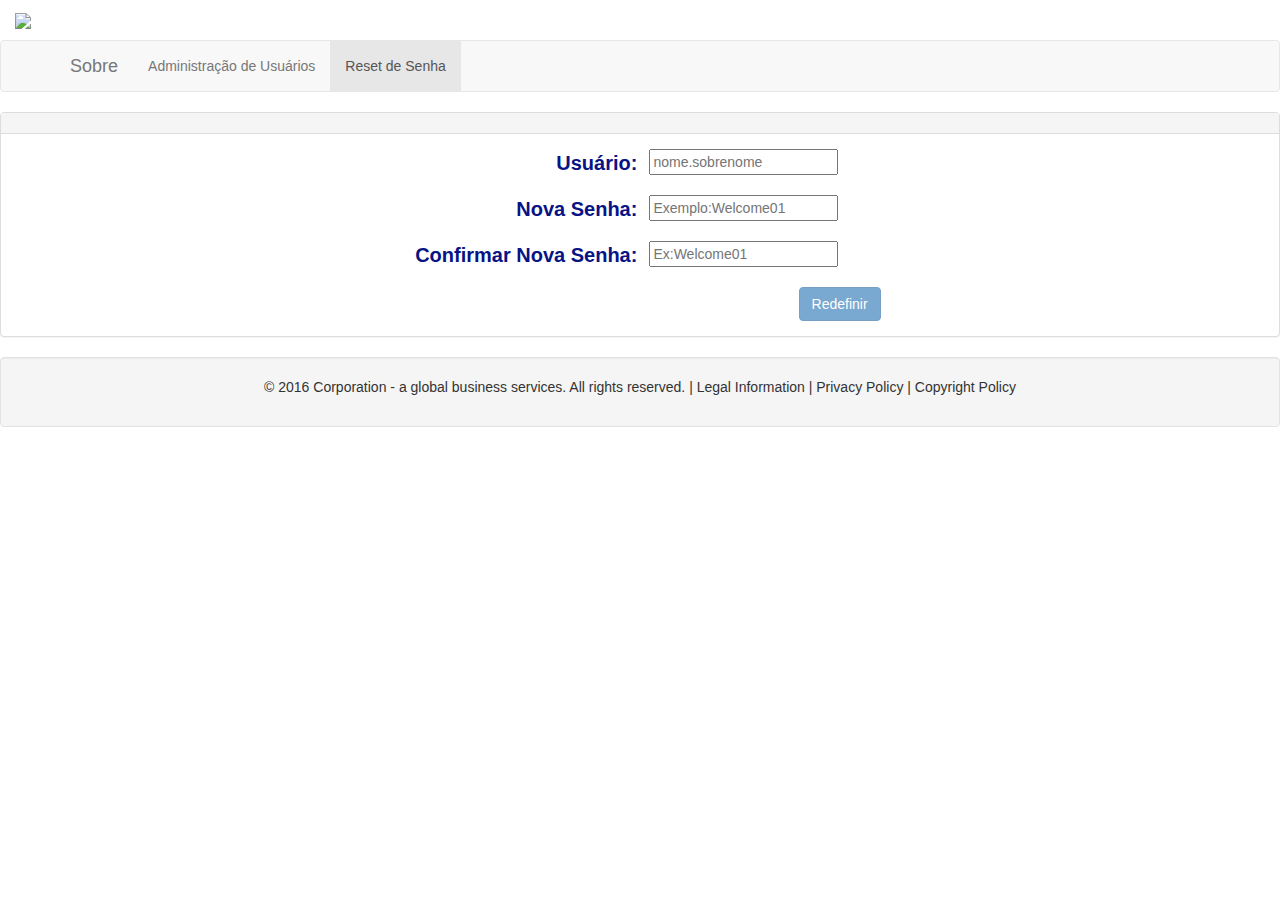
==== pwreset.html @ 58c02666 "OS X Server - Password reset webpage" ====
<!DOCTYPE html>
	<html>
		<head>
		<meta charset="UTF-8">
		<meta name="description">

			<title>Reset Password Apple</title>
  		<meta name="author" content="Gabriel Guilherme e Otavio Alves">



			<link rel="stylesheet" href="css/reset.css">
  		<link rel="stylesheet" href="css/styles.css">
			<!-- Here links cdn to Bootstrap/AJAX/JS-->

			<link rel="stylesheet" href="https://maxcdn.bootstrapcdn.com/bootstrap/3.3.6/css/bootstrap.min.css">

			<script type="text/javascript" src="js/validate_form.js"></script>

	</head>

	<body>

		<div class="container-fluid flogo">
			<img src="img/concxlogo_business-983x3001.png" style="max-height:25%;max-width:50%;" id="logotop">
		</div>

		<!-- NAVBAR -->

		<nav class="container-fluid navbar navbar-default">
			<div class="container">
				<div class="nav navbar-header nv">
					<a class="navbar-brand" href="index.html">Sobre</a>
				</div>
				<div class="navbar-collapse collapse nv">
					<ul class="nav navbar-nav">
						<li class="nav-link"><a href="userinfo.html">Administração de Usuários</a></li>
					</ul>
					<ul class="nav navbar-nav">
						<li class="nav-link active"><a href="pwreset.html">Reset de Senha</a></li>
					</ul>
				</div>
			</div>
		</nav>

		<!-- CONTENT -->
		<div class="panel panel-default">
				<div class="panel-heading">
					<h3 class="panel-title"></h3>
				</div>
				<div class="panel-body container">
					<form action="pwreseted.php" class="fml"method="POST">
						<div>
							<label for="username" class="label">Usuário:</label>
							<input type="text" name="username" id="username" placeholder="nome.sobrenome" onchange="checkName();" pattern="/\w+\.\w+/g" title="Escreve nome.sobrenome" required /><br><br>
						</div>
						<div>
							<label for="pwd1" class="label">Nova Senha:</label>
							<input type="password" name="pwd1" id="pwd1" placeholder="Exemplo:Welcome01" pattern="(?=^.{8,}$)((?=.*\d)|(?=.*\W+))(?![.\n])(?=.*[A-Z])(?=.*[a-z]).*$" required /><br><br>
						</div>
						<div>
							<label for="pwd2" class="label">Confirmar Nova Senha:</label>
							<input type="password" name="pwd2" id="pwd2" placeholder="Ex:Welcome01" pattern="(?=^.{8,}$)((?=.*\d)|(?=.*\W+))(?![.\n])(?=.*[A-Z])(?=.*[a-z]).*$" onkeyup="checkPwd();" required /><br><br>
							<span id="confirmMessage" class="confirmMessage"></span>
						</div>

						<input type="submit" value="Redefinir" class="btn btn-primary" id="updatep" disabled="true">
					</form>
				</div>
		</div>


	</body>
	<!-- FOOTER -->
	<footer>
		<div class="well">
			<p>© 2016 Corporation - a global business services. All rights reserved. | Legal Information | Privacy Policy | Copyright Policy</p>
		</div>
	</footer>
</html>
---- css/styles.css ----
body {
  background-color: currentColor;
}
.flogo {
  margin: 10px 80px 10px 50px;
  display: block;
}

bdoy .fml {
  margin: 100%;
  padding: 10px 70px 10px 70px;
  display: block;
}

div.panel-body.container{
  max-height: 100%;
  max-width: 100%;
  width: 40%
}

body .label {
  color: #081385;
  font-size: 20px;
  display: inline-block;
  float: left;
  clear: left;
  width: 250px;
  text-align: right;
}
body .input {
  display: inline-block;
  float: left;
}
body #updatep{
  display: block;
  float: right;
}
footer .well {
  text-align: center;
}
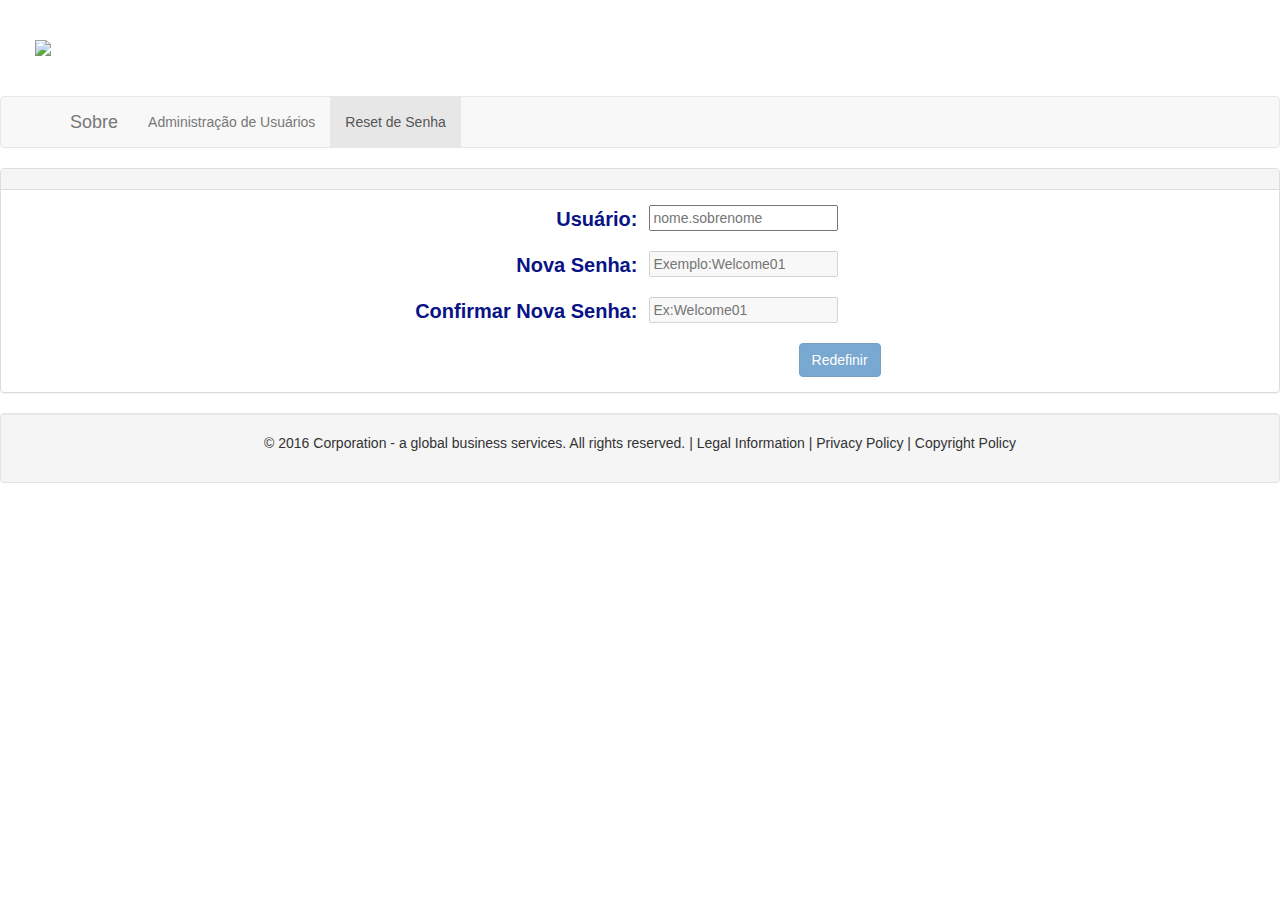
==== commit 0d63edbf: "Second commit" ====
--- a/pwreset.html
+++ b/pwreset.html
@@ -52,15 +52,15 @@
 					<form action="pwreseted.php" class="fml"method="POST">
 						<div>
 							<label for="username" class="label">Usuário:</label>
-							<input type="text" name="username" id="username" placeholder="nome.sobrenome" onchange="checkName();" pattern="/\w+\.\w+/g" title="Escreve nome.sobrenome" required /><br><br>
+							<input type="text" name="username" id="username" placeholder="nome.sobrenome" pattern="\w+\.\w+" onkeyup="checkName();" title="Escreve nome.sobrenome" required /><br><br>
 						</div>
 						<div>
 							<label for="pwd1" class="label">Nova Senha:</label>
-							<input type="password" name="pwd1" id="pwd1" placeholder="Exemplo:Welcome01" pattern="(?=^.{8,}$)((?=.*\d)|(?=.*\W+))(?![.\n])(?=.*[A-Z])(?=.*[a-z]).*$" required /><br><br>
+							<input type="password" name="pwd1" id="pwd1" placeholder="Exemplo:Welcome01" pattern="(?=^.{8,}$)((?=.*\d)|(?=.*\W+))(?![.\n])(?=.*[A-Z])(?=.*[a-z]).*$" disabled="true" required /><br><br>
 						</div>
 						<div>
 							<label for="pwd2" class="label">Confirmar Nova Senha:</label>
-							<input type="password" name="pwd2" id="pwd2" placeholder="Ex:Welcome01" pattern="(?=^.{8,}$)((?=.*\d)|(?=.*\W+))(?![.\n])(?=.*[A-Z])(?=.*[a-z]).*$" onkeyup="checkPwd();" required /><br><br>
+							<input type="password" name="pwd2" id="pwd2" placeholder="Ex:Welcome01" pattern="(?=^.{8,}$)((?=.*\d)|(?=.*\W+))(?![.\n])(?=.*[A-Z])(?=.*[a-z]).*$" onkeyup="checkPwd();" disabled="true"  required /><br><br>
 							<span id="confirmMessage" class="confirmMessage"></span>
 						</div>
 
--- a/css/styles.css
+++ b/css/styles.css
@@ -1,6 +1,13 @@
 body {
   background-color: currentColor;
 }
+
+#logotop{
+  max-width: 20%;
+  max-height: 30%;
+  margin: 30px 20px 30px 20px;
+}
+
 .flogo {
   margin: 10px 80px 10px 50px;
   display: block;
